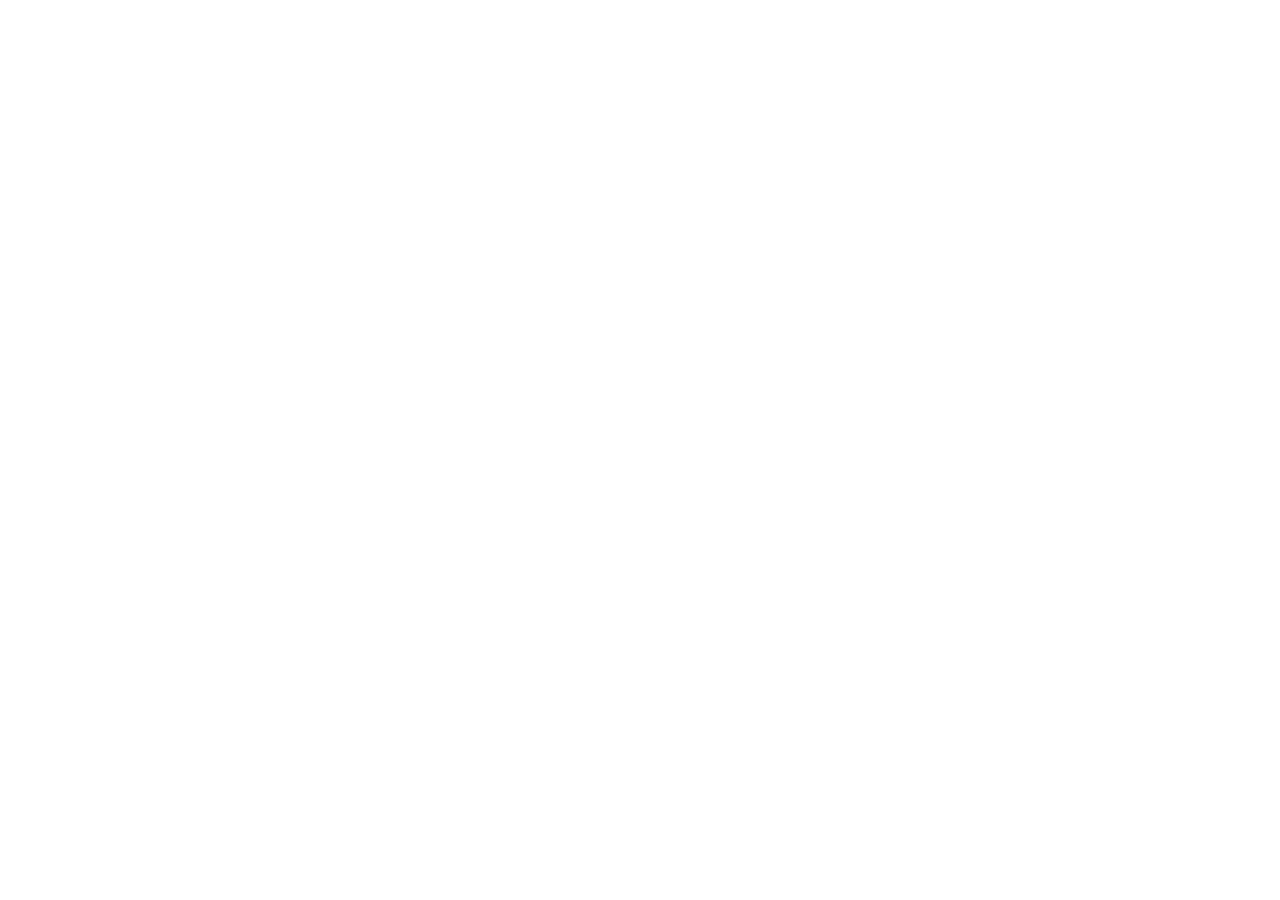
==== geografia/index.html @ eb450451 "adicionado caderno de geografia" ====
<html>
  <head>
    <title>Geografia/title>
    <link rel="stylesheet" href="style.css">
  </head>
  <body>
    <h1>GEOGRAFIA</h1>
    <h2>18/08/2026 - Tô sem 4G hoje :(</h2>
    <h2><a href="https://acervocmsp.educacao.sp.gov.br/148494/1648001.pdf">Aula 5 - Padrões de consumo e seus
impactos</a></h2>
  </body>
</html>
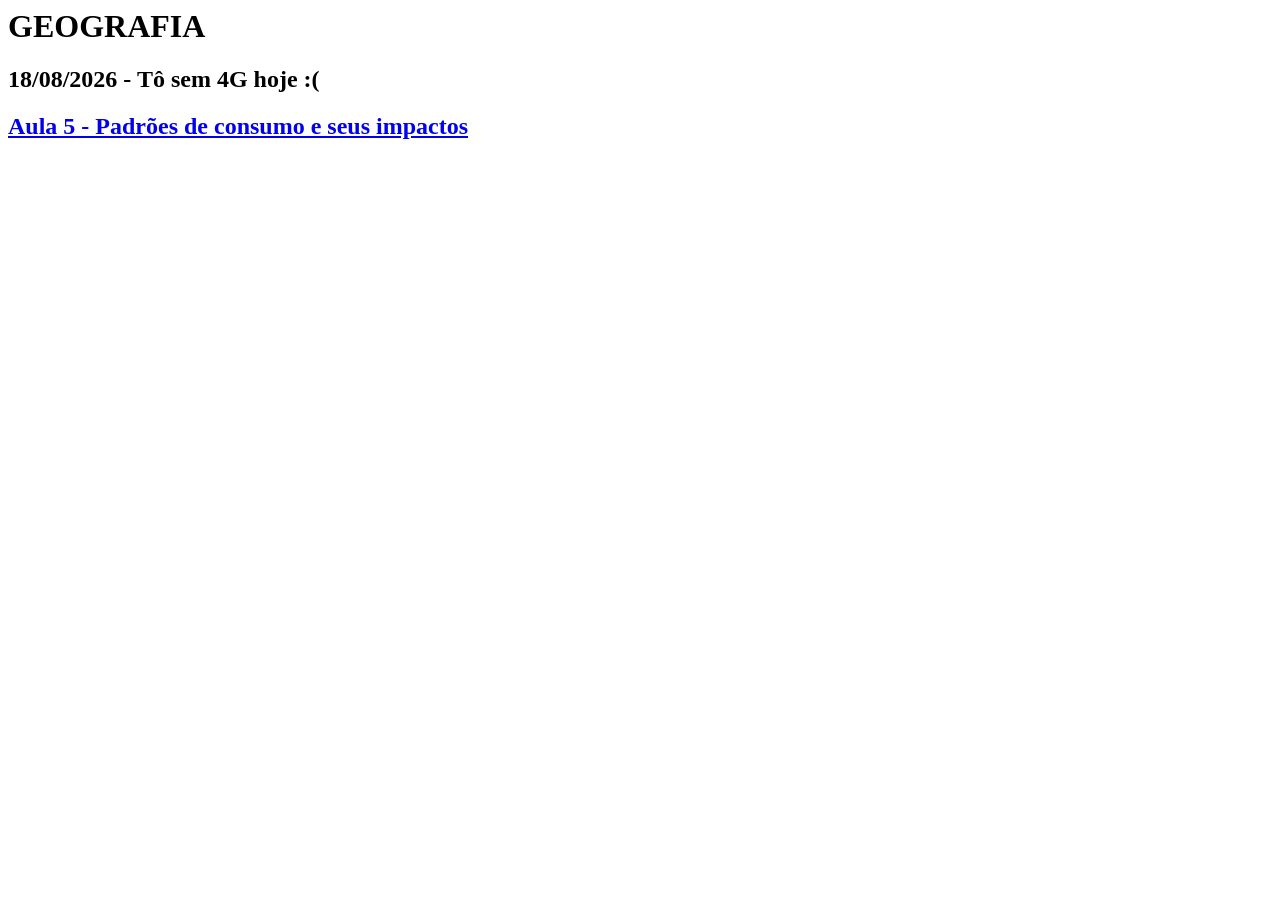
==== commit 7f2205bd: "titulo corrigido" ====
--- a/geografia/index.html
+++ b/geografia/index.html
@@ -1,7 +1,7 @@
 <html>
   <head>
-    <title>Geografia/title>
-    <link rel="stylesheet" href="style.css">
+    <title>Geografia</title>
+    <link rel="stylesheet" href="gatogamer7dcp.github.io/tarefas/style.css">
   </head>
   <body>
     <h1>GEOGRAFIA</h1>
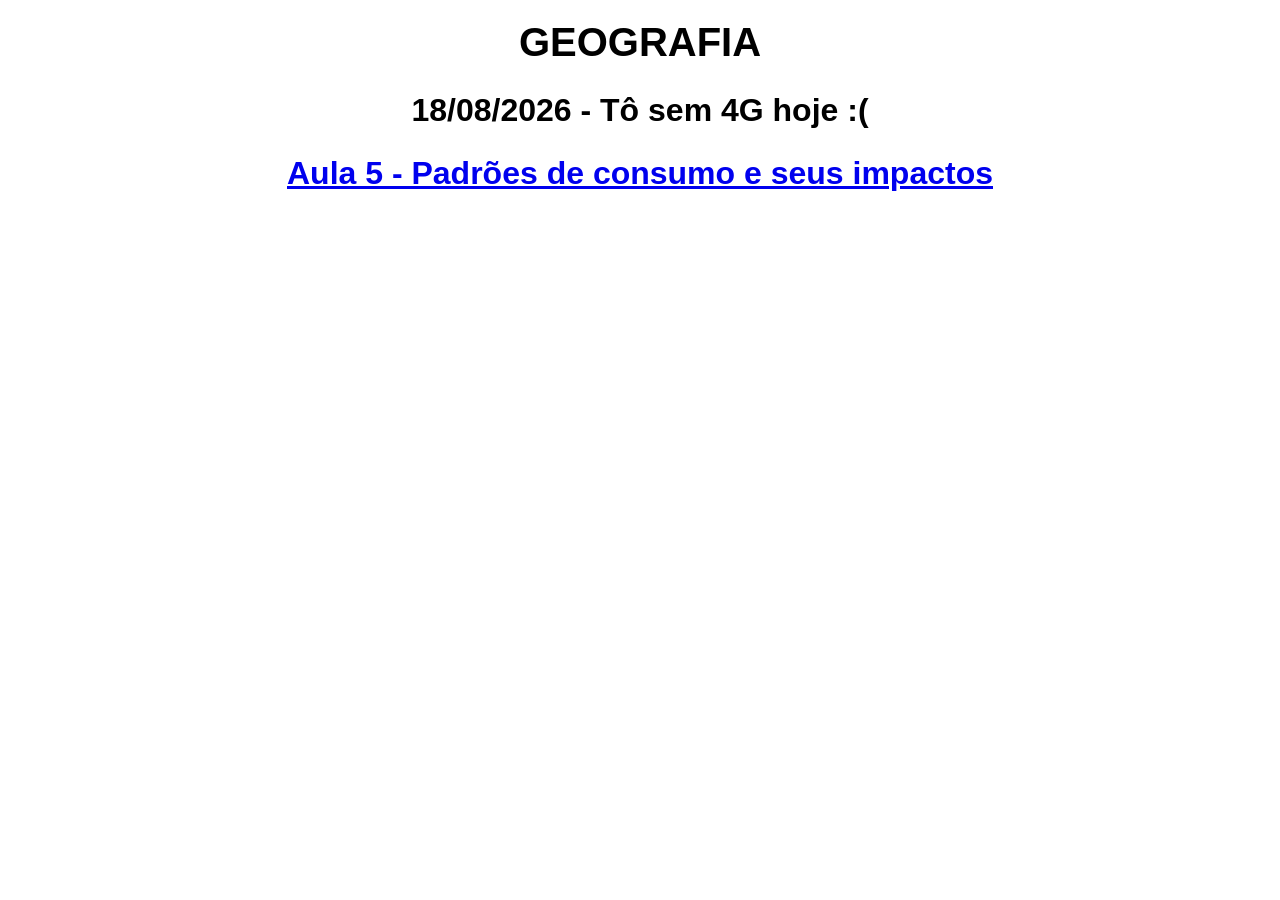
==== commit 94bcffe5: "corrigido endereço do css #3" ====
--- a/geografia/index.html
+++ b/geografia/index.html
@@ -1,7 +1,7 @@
 <html>
   <head>
     <title>Geografia</title>
-    <link rel="stylesheet" href="gatogamer7dcp.github.io/tarefas/style.css">
+    <link rel="stylesheet" href="https://gatogamer7dcp.github.io/tarefas/style.css">
   </head>
   <body>
     <h1>GEOGRAFIA</h1>
